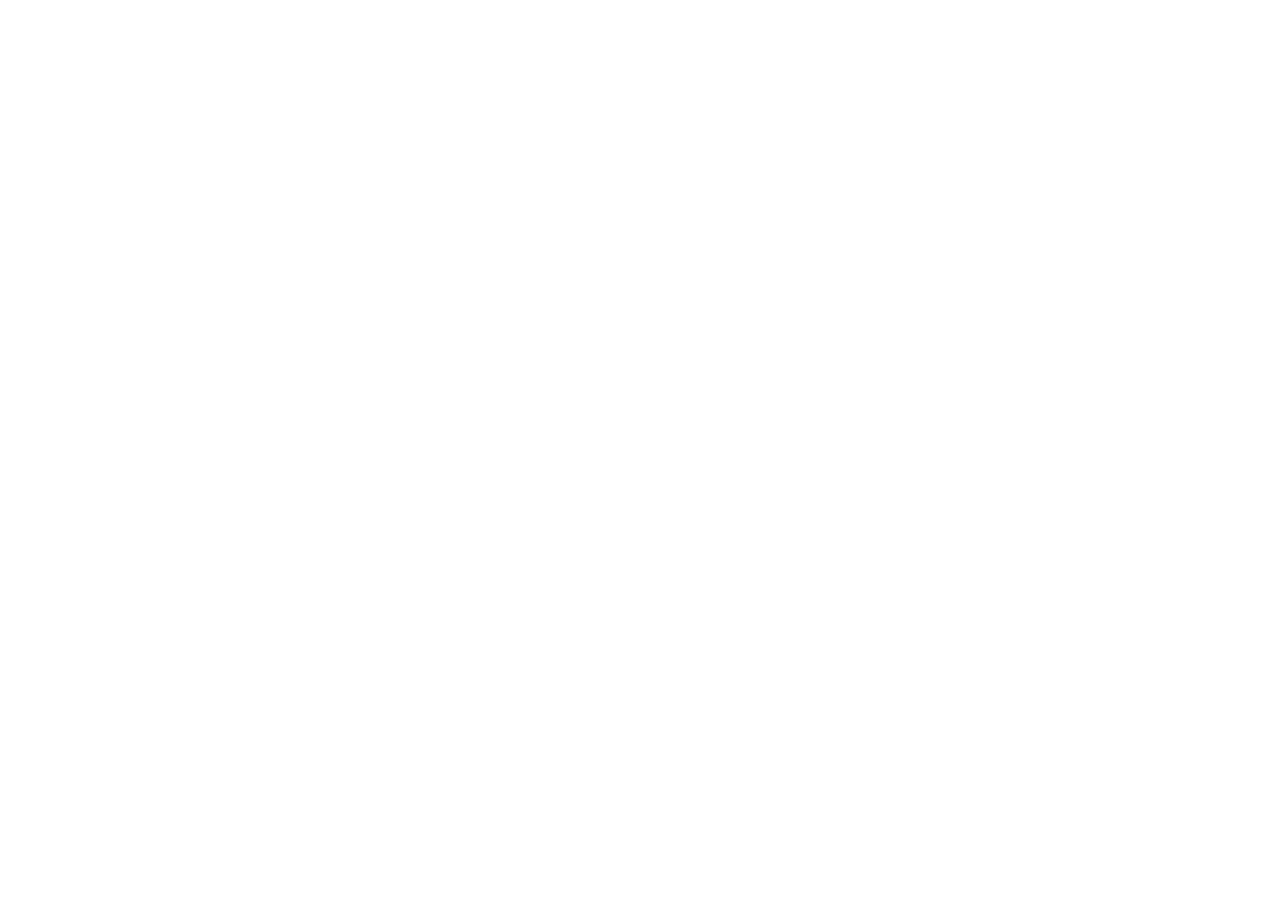
==== index2.htm @ 1ce5f2ac "remove dn file" ====
<!DOCTYPE html>
<html lang="en">
<head>
    <meta charset="UTF-8">
    <meta name="viewport" content="width=device-width, initial-scale=1.0">
    <meta http-equiv="X-UA-Compatible" content="ie=edge">
    <title>Document</title>
</head>
<body>
    <main>
        
    </main>
</body>
</html>
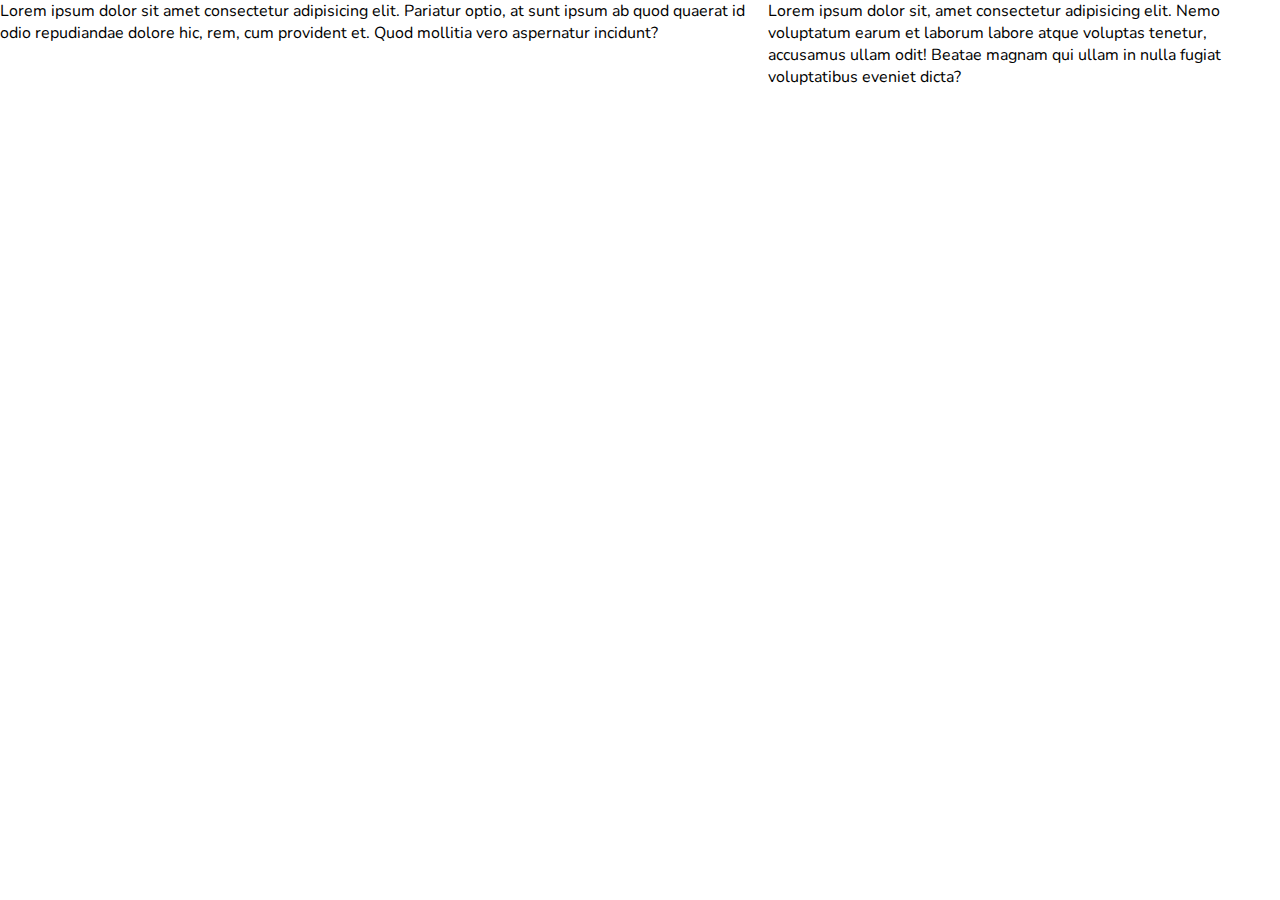
==== commit a6aa5b1b: "add index2 with image" ====
--- a/index2.htm
+++ b/index2.htm
@@ -4,11 +4,20 @@
     <meta charset="UTF-8">
     <meta name="viewport" content="width=device-width, initial-scale=1.0">
     <meta http-equiv="X-UA-Compatible" content="ie=edge">
+    <link rel="stylesheet" href="css/style2.css">
+    <link rel="stylesheet" href="https://stackpath.bootstrapcdn.com/font-awesome/4.7.0/css/font-awesome.min.css">
+    <link href="https://fonts.googleapis.com/css?family=Nunito:300,400,600" rel="stylesheet">       
+
     <title>Document</title>
 </head>
 <body>
     <main>
-        
+        <div id="left">
+            Lorem ipsum dolor sit amet consectetur adipisicing elit. Pariatur optio, at sunt ipsum ab quod quaerat id odio repudiandae dolore hic, rem, cum provident et. Quod mollitia vero aspernatur incidunt?
+        </div>
+        <div id="right">
+            Lorem ipsum dolor sit, amet consectetur adipisicing elit. Nemo voluptatum earum et laborum labore atque voluptas tenetur, accusamus ullam odit! Beatae magnam qui ullam in nulla fugiat voluptatibus eveniet dicta?
+        </div>
     </main>
 </body>
 </html>--- a/css/style2.css
+++ b/css/style2.css
@@ -0,0 +1,24 @@
+*{
+    margin:0px;
+    padding:0px;
+    box-sizing: border-box;
+   
+}
+
+body{
+    font-size: 16px;
+    font-family: 'Nunito', sans-serif;
+}
+
+#right {
+    height:100vh;
+    background-image:url("https://images.unsplash.com/photo-1534751075827-c57bcba8b700?ixlib=rb-0.3.5&ixid=eyJhcHBfaWQiOjEyMDd9&s=959621dd1e4937c08458026311460446&auto=format&fit=crop&w=634&q=80");
+    background-size:cover;
+    width:40%;
+    float:right;
+}
+
+#left {
+    width:60%;
+    float: left;
+}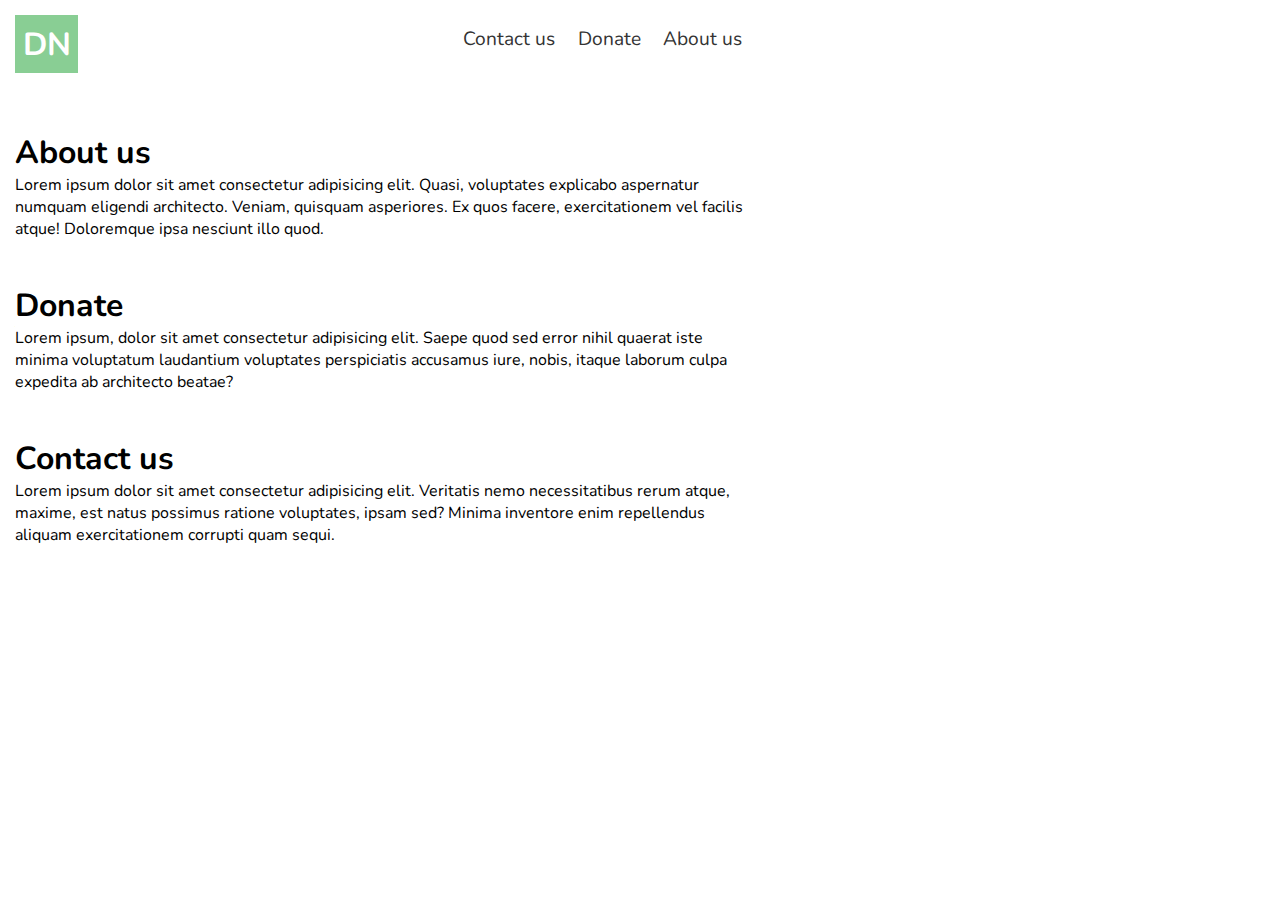
==== commit fc017f32: "make nav for about page" ====
--- a/index2.htm
+++ b/index2.htm
@@ -13,10 +13,47 @@
 <body>
     <main>
         <div id="left">
-            Lorem ipsum dolor sit amet consectetur adipisicing elit. Pariatur optio, at sunt ipsum ab quod quaerat id odio repudiandae dolore hic, rem, cum provident et. Quod mollitia vero aspernatur incidunt?
+            <div class="">
+                <nav>
+                    <div class="left-nav">
+                        <a href="index.htm"><h1 id="logo">DN</h1></a>
+                    </div>
+                    <div class="right-nav">
+                        <div id="links">
+                                        <a href="">
+                                                About us
+                                        </a> 
+                                        <a href="">
+                                                Donate
+                                        </a>
+                                        <a href="">
+                                                Contact us     
+                                        </a>
+                                        
+         
+                        </div>
+                    </div>
+                </div>     
+                </nav>
+                <div id="content">
+                    <div class="content" id="">
+                        <h1>About us</h1>
+                        <p>Lorem ipsum dolor sit amet consectetur adipisicing elit. Quasi, voluptates explicabo aspernatur numquam eligendi architecto. Veniam, quisquam asperiores. Ex quos facere, exercitationem vel facilis atque! Doloremque ipsa nesciunt illo quod.</p>
+                    </div>
+                    <div class="content" id="">
+                        <h1>Donate</h1>
+                        <p>Lorem ipsum, dolor sit amet consectetur adipisicing elit. Saepe quod sed error nihil quaerat iste minima voluptatum laudantium voluptates perspiciatis accusamus iure, nobis, itaque laborum culpa expedita ab architecto beatae?</p>
+                    </div>
+                    <div class="content" id="">
+                        <h1>Contact us</h1>
+                        <p>Lorem ipsum dolor sit amet consectetur adipisicing elit. Veritatis nemo necessitatibus rerum atque, maxime, est natus possimus ratione voluptates, ipsam sed? Minima inventore enim repellendus aliquam exercitationem corrupti quam sequi.</p>
+                    </div>
+                </div>
+                
+            </div>
         </div>
         <div id="right">
-            Lorem ipsum dolor sit, amet consectetur adipisicing elit. Nemo voluptatum earum et laborum labore atque voluptas tenetur, accusamus ullam odit! Beatae magnam qui ullam in nulla fugiat voluptatibus eveniet dicta?
+            
         </div>
     </main>
 </body>
--- a/css/style2.css
+++ b/css/style2.css
@@ -8,6 +8,13 @@
 body{
     font-size: 16px;
     font-family: 'Nunito', sans-serif;
+}
+
+nav {
+    height:70px;
+    display:block;
+    padding:2%;
+    
 }
 
 #right {
@@ -21,4 +28,35 @@
 #left {
     width:60%;
     float: left;
+}
+
+#logo {
+    background-color:#89CE94;
+    padding:1%;
+    display: inline-block; 
+    font-size:200%;
+    color: white;
+    float: left;
+}
+
+#links {
+    float: right;
+    padding:0%;
+    width: 50%;
+}
+
+#links a {
+    padding:3%;
+    float: right;
+    text-decoration: none;
+    font-size:120%;
+    color:#333;
+}
+
+#content {
+    padding:5% 2%;
+}
+
+.content {
+    padding:3% 0%;
 }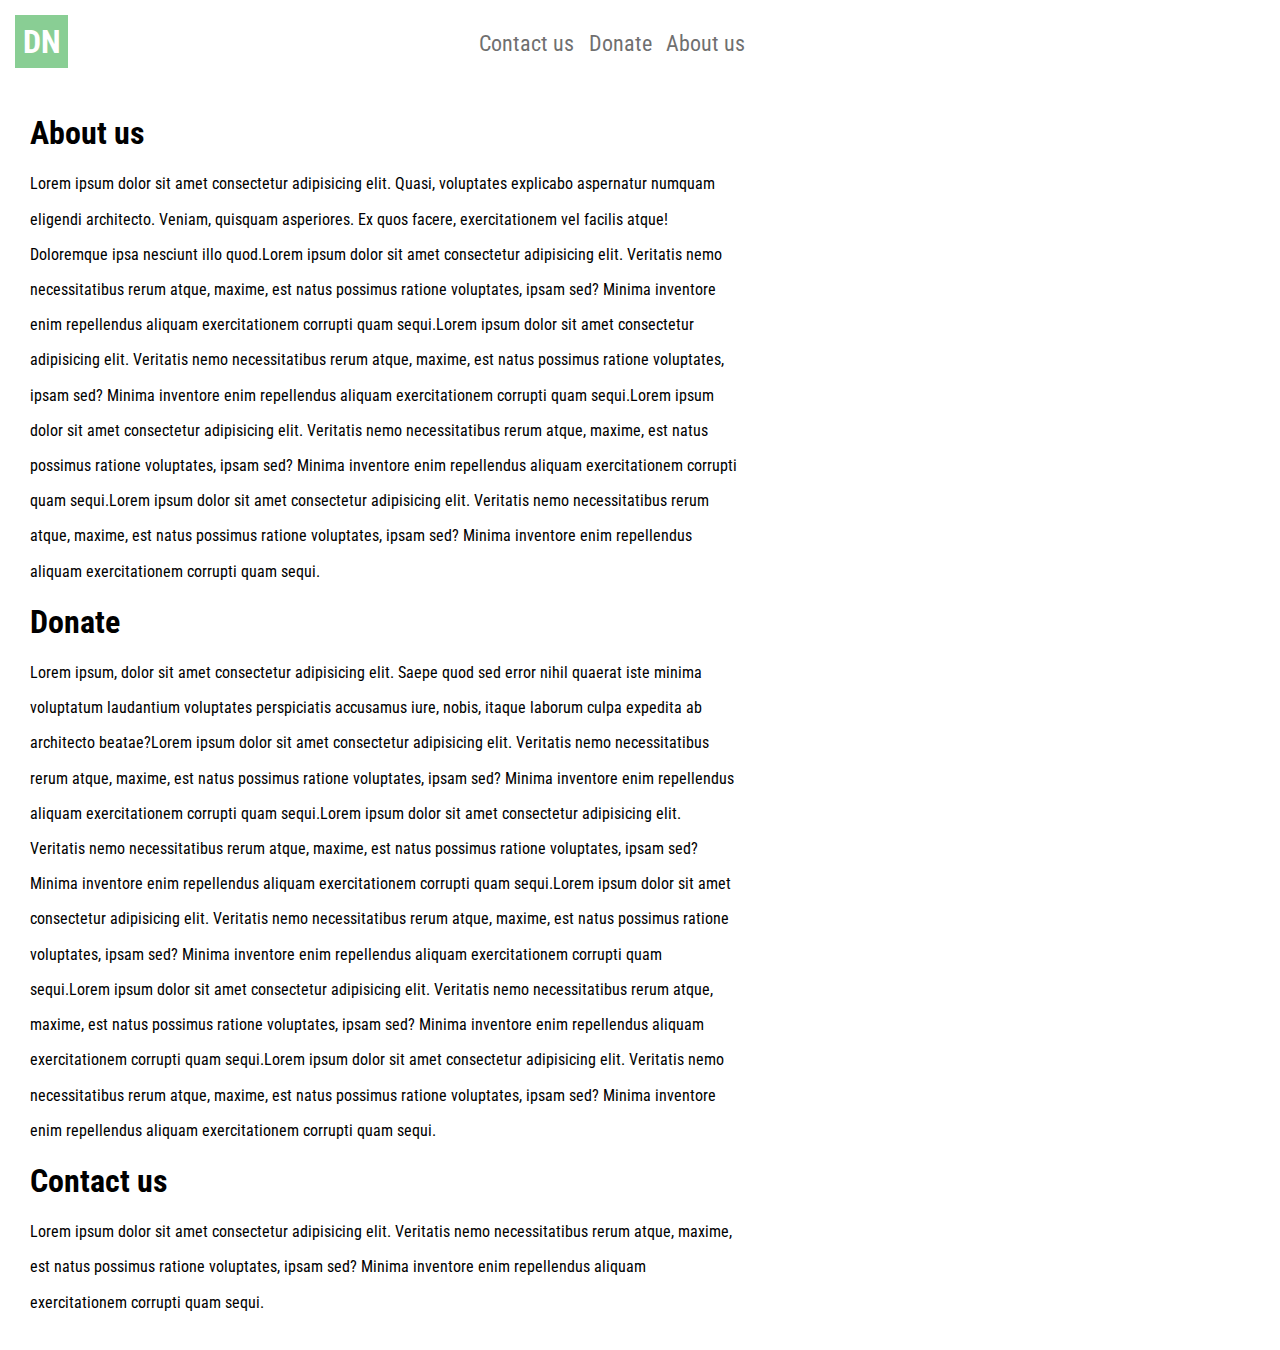
==== commit b3a079e6: "change font family , add style to about page" ====
--- a/index2.htm
+++ b/index2.htm
@@ -6,7 +6,7 @@
     <meta http-equiv="X-UA-Compatible" content="ie=edge">
     <link rel="stylesheet" href="css/style2.css">
     <link rel="stylesheet" href="https://stackpath.bootstrapcdn.com/font-awesome/4.7.0/css/font-awesome.min.css">
-    <link href="https://fonts.googleapis.com/css?family=Nunito:300,400,600" rel="stylesheet">       
+    <link href="https://fonts.googleapis.com/css?family=Roboto+Condensed:300,400,700" rel="stylesheet">       
 
     <title>Document</title>
 </head>
@@ -20,9 +20,9 @@
                     </div>
                     <div class="right-nav">
                         <div id="links">
-                                        <a href="">
+                            <a href="">
                                                 About us
-                                        </a> 
+                            </a> 
                                         <a href="">
                                                 Donate
                                         </a>
@@ -38,11 +38,11 @@
                 <div id="content">
                     <div class="content" id="">
                         <h1>About us</h1>
-                        <p>Lorem ipsum dolor sit amet consectetur adipisicing elit. Quasi, voluptates explicabo aspernatur numquam eligendi architecto. Veniam, quisquam asperiores. Ex quos facere, exercitationem vel facilis atque! Doloremque ipsa nesciunt illo quod.</p>
+                        <p>Lorem ipsum dolor sit amet consectetur adipisicing elit. Quasi, voluptates explicabo aspernatur numquam eligendi architecto. Veniam, quisquam asperiores. Ex quos facere, exercitationem vel facilis atque! Doloremque ipsa nesciunt illo quod.Lorem ipsum dolor sit amet consectetur adipisicing elit. Veritatis nemo necessitatibus rerum atque, maxime, est natus possimus ratione voluptates, ipsam sed? Minima inventore enim repellendus aliquam exercitationem corrupti quam sequi.Lorem ipsum dolor sit amet consectetur adipisicing elit. Veritatis nemo necessitatibus rerum atque, maxime, est natus possimus ratione voluptates, ipsam sed? Minima inventore enim repellendus aliquam exercitationem corrupti quam sequi.Lorem ipsum dolor sit amet consectetur adipisicing elit. Veritatis nemo necessitatibus rerum atque, maxime, est natus possimus ratione voluptates, ipsam sed? Minima inventore enim repellendus aliquam exercitationem corrupti quam sequi.Lorem ipsum dolor sit amet consectetur adipisicing elit. Veritatis nemo necessitatibus rerum atque, maxime, est natus possimus ratione voluptates, ipsam sed? Minima inventore enim repellendus aliquam exercitationem corrupti quam sequi.</p>
                     </div>
                     <div class="content" id="">
                         <h1>Donate</h1>
-                        <p>Lorem ipsum, dolor sit amet consectetur adipisicing elit. Saepe quod sed error nihil quaerat iste minima voluptatum laudantium voluptates perspiciatis accusamus iure, nobis, itaque laborum culpa expedita ab architecto beatae?</p>
+                        <p>Lorem ipsum, dolor sit amet consectetur adipisicing elit. Saepe quod sed error nihil quaerat iste minima voluptatum laudantium voluptates perspiciatis accusamus iure, nobis, itaque laborum culpa expedita ab architecto beatae?Lorem ipsum dolor sit amet consectetur adipisicing elit. Veritatis nemo necessitatibus rerum atque, maxime, est natus possimus ratione voluptates, ipsam sed? Minima inventore enim repellendus aliquam exercitationem corrupti quam sequi.Lorem ipsum dolor sit amet consectetur adipisicing elit. Veritatis nemo necessitatibus rerum atque, maxime, est natus possimus ratione voluptates, ipsam sed? Minima inventore enim repellendus aliquam exercitationem corrupti quam sequi.Lorem ipsum dolor sit amet consectetur adipisicing elit. Veritatis nemo necessitatibus rerum atque, maxime, est natus possimus ratione voluptates, ipsam sed? Minima inventore enim repellendus aliquam exercitationem corrupti quam sequi.Lorem ipsum dolor sit amet consectetur adipisicing elit. Veritatis nemo necessitatibus rerum atque, maxime, est natus possimus ratione voluptates, ipsam sed? Minima inventore enim repellendus aliquam exercitationem corrupti quam sequi.Lorem ipsum dolor sit amet consectetur adipisicing elit. Veritatis nemo necessitatibus rerum atque, maxime, est natus possimus ratione voluptates, ipsam sed? Minima inventore enim repellendus aliquam exercitationem corrupti quam sequi.</p>
                     </div>
                     <div class="content" id="">
                         <h1>Contact us</h1>
--- a/css/style2.css
+++ b/css/style2.css
@@ -2,14 +2,22 @@
     margin:0px;
     padding:0px;
     box-sizing: border-box;
-   
+}
+
+p {
+    list-height:2.4rem;
+
 }
 
 body{
     font-size: 16px;
-    font-family: 'Nunito', sans-serif;
+    font-family: 'Roboto Condensed', sans-serif;
+    
+
 }
-
+main {
+    height: 100vh;
+}
 nav {
     height:70px;
     display:block;
@@ -23,11 +31,14 @@
     background-size:cover;
     width:40%;
     float:right;
+    display: inline-block;
 }
 
 #left {
     width:60%;
     float: left;
+    display: inline-block;
+    overflow-y: scroll;
 }
 
 #logo {
@@ -46,17 +57,30 @@
 }
 
 #links a {
-    padding:3%;
+    padding:4% 2%;
     float: right;
     text-decoration: none;
-    font-size:120%;
+    font-size:140%;
     color:#333;
+    opacity:0.7;
+}
+
+#links a:hover {
+    opacity:1;
 }
 
 #content {
-    padding:5% 2%;
+    padding:30px 30px;
 }
 
-.content {
-    padding:3% 0%;
+.content h1{
+    padding:2% 0%;
+}
+
+.content p{
+    line-height :2.2em;
+}
+
+.content p{
+    line-height :2.2em;
 }